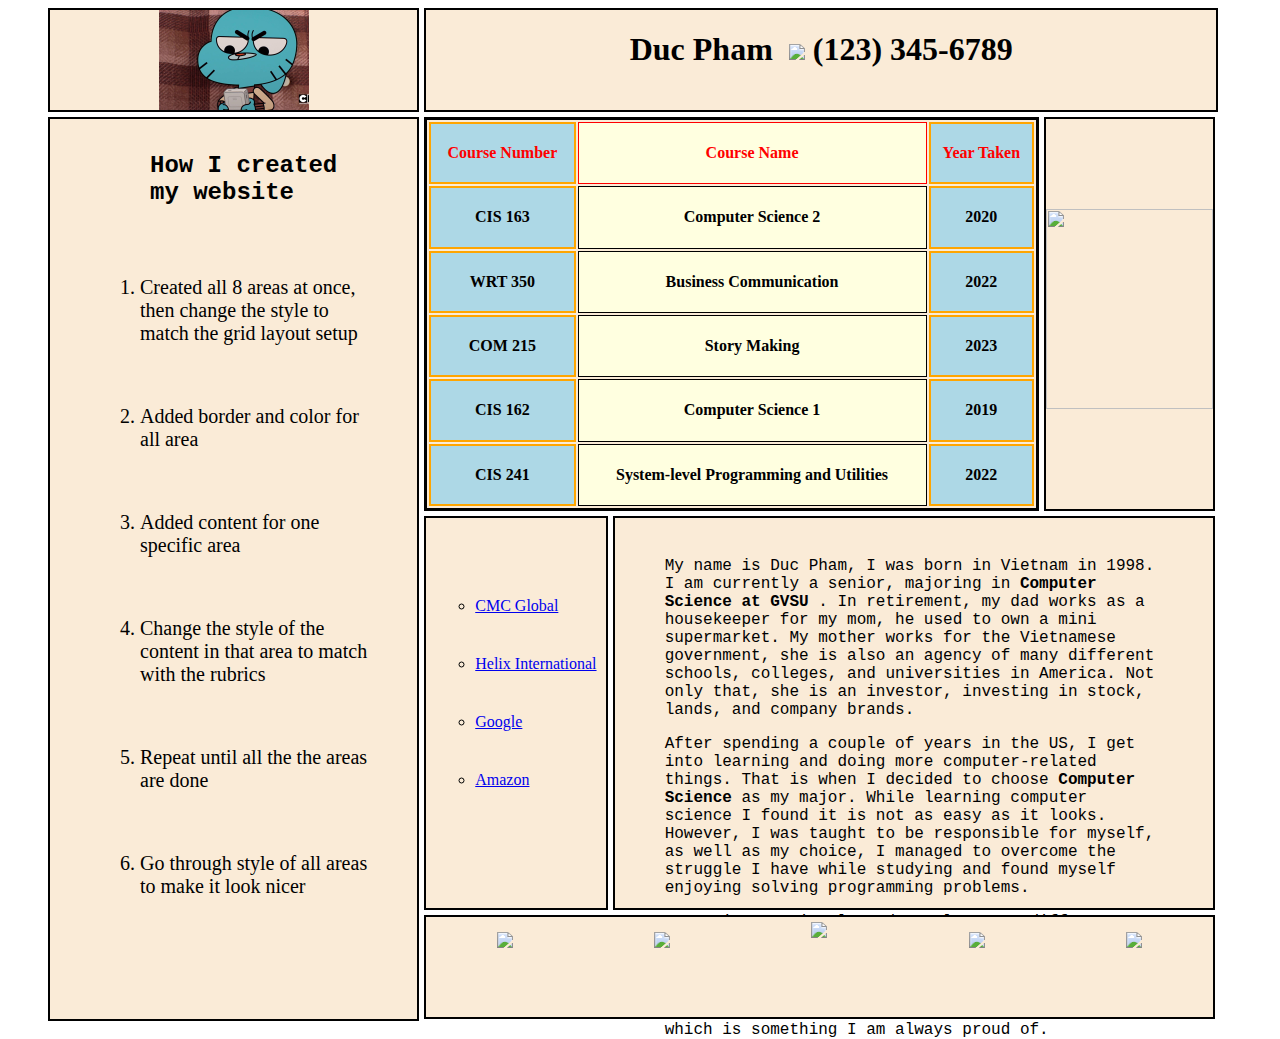
==== index.html @ 95d9cd55 "rubrics completed" ====
<!DOCTYPE html>
<html lang="en">

<head>
  <meta charset="UTF-8">
  <meta http-equiv="X-UA-Compatible" content="IE=edge">
  <meta name="viewport" content="width=device-width, initial-scale=1.0">
  <title>Duc Pham Webpage</title>

  <style>
    .mainbox {
      display: flex;
      flex-wrap: wrap;
      margin-left: 40px ;
    }

    .area1,
    .area2,
    .area3,
    .area4,
    .area5,
    .area6,
    .area7,
    .area8 {
      margin: 0 5px 5px 0;
      border: 2px solid black;
      display: flex;
      justify-content: center;
      align-content: stretch;
      background-color: antiquewhite;
    }

    .area1 {
      width: 30%;
      height: 100px;
    }

    .area2{
      width: 64.55%;
      height: 100px;
    }

    .area3 {
      width: 30%;
      height: 900px;
    }

    .area4 {
      width: 55vw;
      height: 390px;
    }

    .area4 th:nth-child(odd){
      border: 2px solid orange;
      background-color: lightblue;
    }

    .area4 th:nth-child(even){
      background-color: lightyellow;
    }

    .area5 {
      width: 15vw;
      height: 390px;
    }

    .area6 {
      width: 15vw;
      height: 390px;
    }

    .area7{
      width: 50vw;
      height: 390px;
    }

    .area8{
        width: 70vw;
        height: 100px;
    }

    .area_col {
      display: flex;
      flex-direction: column;
      width: 65%;
    }

    .area_row {
      display: flex;
      flex-direction: row;
    }

    .area1 img {
      height: 100%;
      object-fit: cover;
    }
    .area5 img{
        padding: 90px 0;
        width: 100%;
    }
    table,th,td{
        border: 1px solid;
    }

    .area4 th:hover{
      background-color: yellow;
    }

    .bio{
      margin-left: 50px;
      margin-right: 50px;
      margin-top: 23px;
      font-family: 'Courier New', Courier, monospace;
    }

    .area8 a{
      display: flex;
      margin: auto;
      align-items: center;
    }
    .area6 li{
      margin: auto 0 40px 0;
    }
    .area3 li{
      font-family:Georgia, 'Times New Roman', Times, serif;
      margin: 60px 0 50px 0;
      font-size: 20px;
    }

  </style>
</head>

<body>
  <div class="mainbox">
    <div class="area1">
      <img src="pic/gumball.jpg" alt:="my-image" />
    </div>
    <div class="area2">
      <h1>Duc Pham &nbsp;</h1>
      <h1><img src="pic/phone-icon.png" width="28px" alt:="phone-icon"/> (123) 345-6789</h1>
    </div>

    <div class="area3">
      <div class="bio">
        <h2 style="margin: 10px 0 70px 50px;">How I created my website</h2>
        <ol>
          <li> Created all 8 areas at once, then change the style to match the grid layout setup</li>
          <li> Added border and color for all area</li>
          <li> Added content for one specific area</li>
          <li> Change the style of the content in that area to match with the rubrics</li>
          <li> Repeat until all the the areas are done</li>
          <li> Go through style of all areas to make it look nicer</li>
        </ol>

      </div>
    </div>
    <div class="area_col">
      <div class="area_row">
        <div class="area4">
          <table style="width: 100%;">
            <tr>
                <th style="color:red">Course Number</th>
                <th style="color:red">Course Name</th>
                <th style="color:red">Year Taken</th>
            </tr>
            <tr>
                <th>CIS 163</th>
                <th>Computer Science 2</th>
                <th>2020</th>
            </tr>
            <tr>
                <th>WRT 350</th>
                <th>Business Communication</th>
                <th>2022</th>
            </tr><tr>
                <th>COM 215</th>
                <th>Story Making</th>
                <th>2023</th>
            </tr><tr>
                <th>CIS 162</th>
                <th>Computer Science 1</th>
                <th>2019</th>
            </tr><tr>
                <th>CIS 241</th>
                <th>System-level Programming and Utilities</th>
                <th>2022</th>
            </tr>
          </table>
        </div>
        <div class="area5">
           <img src="pic/com-sci.jpg" height="200px" alt:="phone-icon"/>
        </div>
      </div>
      <div class="area_row">
        <div class="area6">
          <ul style="list-style-type: circle; margin:auto">
            <li><a href="https://cmcglobal.com.vn/">CMC Global</a></li>
            <li><a href="https://helix-int.com/">Helix International</a></li>
            <li><a href="https://about.google//">Google</a></li>
            <li><a href="https://www.aboutamazon.com/">Amazon</a></li>
          </ul>
        </div>
        <div class="area7">
          <div class="bio">
            <p>My name is Duc Pham, I was born in Vietnam in 1998. I am currently a senior, majoring in
            <b>Computer Science at GVSU </b>. In retirement, my dad works as a housekeeper for my mom, he used
            to own a mini supermarket. My mother works for the Vietnamese government, she is also an
            agency of many different schools, colleges, and universities in America. Not only that, she is an
            investor, investing in stock, lands, and company brands.</p>
            <p>After spending a couple of years in the US, I get into learning and doing more computer-related
            things. That is when I decided to choose <b>Computer Science</b> as my major. While learning
            computer science I found it is not as easy as it looks. However, I was taught to be responsible for
            myself, as well as my choice, I managed to overcome the struggle I have while studying and
            found myself enjoying solving programming problems.</p>
            <p> As an international student, language
            differences can be a difficulty in pursuing my major, therefore, it always takes me a bit longer to
            understand the programming instructions and solve it. In the same way as my parents, I am
            hardworking and I won't give up until I archive something, which is something I am always
            proud of.</p>

          </div>
        </div>
      </div>
      <div class="area_row">
        <div class="area8">
          <a href="https://www.facebook.com/"><img src="pic/2021_Facebook_icon.svg.png" height="70px" alt:="facebook-icon"/></a>
          <a href="https://twitter.com/"><img src="pic/twitter.png" height="70px" alt:="twitter-icon"/></a>
          <a href="https://www.youtube.com/"><img src="pic/youtube.png" height="90px" alt:="youtube-icon"/></a>
          <a href="https://www.instagram.com/"><img src="pic/instagram.webp" height="70px" alt:="instagram-icon"/></a>
          <a href="https://www.skype.com/en/"><img src="pic/skype-icon.png" height="70px" alt:="skype-icon"/></a>
        </div>
      </div>
    </div>
  </div>
</body>

</html>
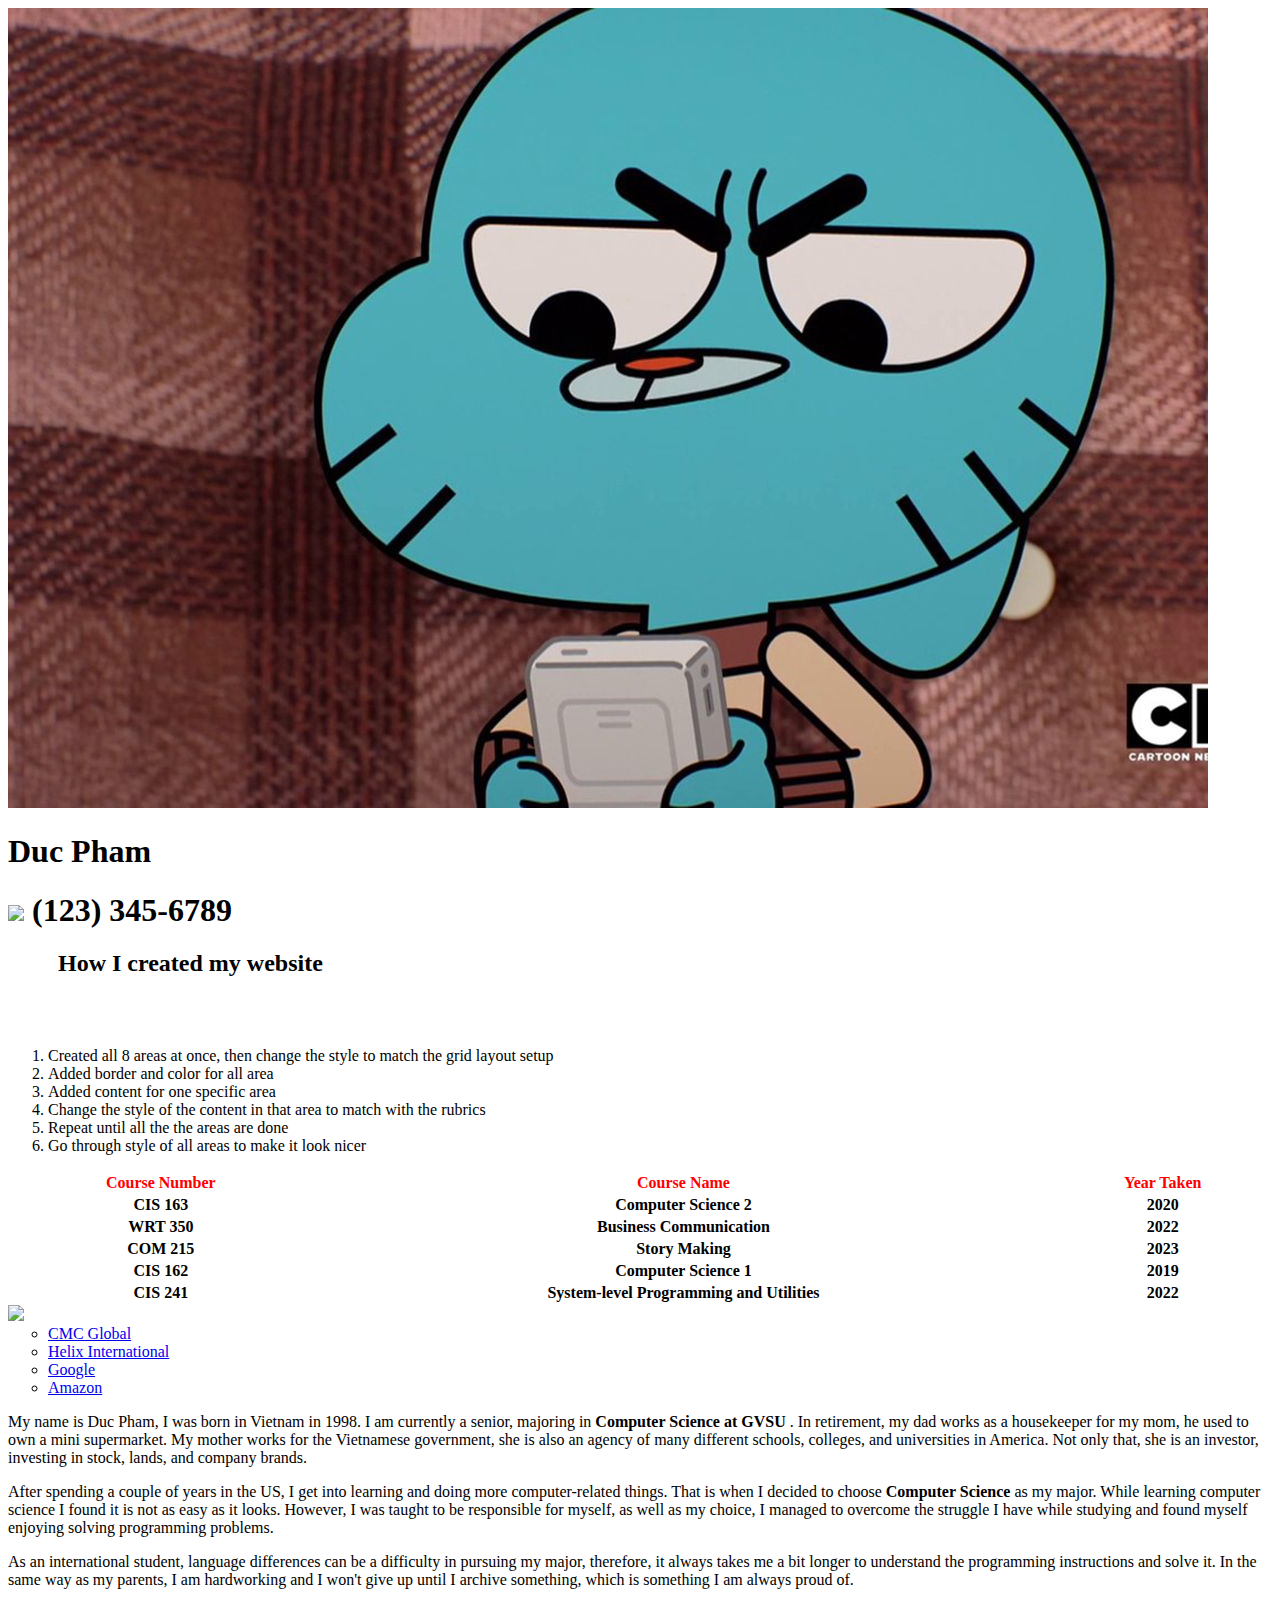
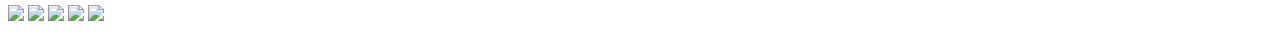
==== commit 3ac8d661: "add css" ====
--- a/index.html
+++ b/index.html
@@ -5,129 +5,8 @@
   <meta charset="UTF-8">
   <meta http-equiv="X-UA-Compatible" content="IE=edge">
   <meta name="viewport" content="width=device-width, initial-scale=1.0">
+  <link rel="stylesheet" type="text/css" href="style.css">
   <title>Duc Pham Webpage</title>
-
-  <style>
-    .mainbox {
-      display: flex;
-      flex-wrap: wrap;
-      margin-left: 40px ;
-    }
-
-    .area1,
-    .area2,
-    .area3,
-    .area4,
-    .area5,
-    .area6,
-    .area7,
-    .area8 {
-      margin: 0 5px 5px 0;
-      border: 2px solid black;
-      display: flex;
-      justify-content: center;
-      align-content: stretch;
-      background-color: antiquewhite;
-    }
-
-    .area1 {
-      width: 30%;
-      height: 100px;
-    }
-
-    .area2{
-      width: 64.55%;
-      height: 100px;
-    }
-
-    .area3 {
-      width: 30%;
-      height: 900px;
-    }
-
-    .area4 {
-      width: 55vw;
-      height: 390px;
-    }
-
-    .area4 th:nth-child(odd){
-      border: 2px solid orange;
-      background-color: lightblue;
-    }
-
-    .area4 th:nth-child(even){
-      background-color: lightyellow;
-    }
-
-    .area5 {
-      width: 15vw;
-      height: 390px;
-    }
-
-    .area6 {
-      width: 15vw;
-      height: 390px;
-    }
-
-    .area7{
-      width: 50vw;
-      height: 390px;
-    }
-
-    .area8{
-        width: 70vw;
-        height: 100px;
-    }
-
-    .area_col {
-      display: flex;
-      flex-direction: column;
-      width: 65%;
-    }
-
-    .area_row {
-      display: flex;
-      flex-direction: row;
-    }
-
-    .area1 img {
-      height: 100%;
-      object-fit: cover;
-    }
-    .area5 img{
-        padding: 90px 0;
-        width: 100%;
-    }
-    table,th,td{
-        border: 1px solid;
-    }
-
-    .area4 th:hover{
-      background-color: yellow;
-    }
-
-    .bio{
-      margin-left: 50px;
-      margin-right: 50px;
-      margin-top: 23px;
-      font-family: 'Courier New', Courier, monospace;
-    }
-
-    .area8 a{
-      display: flex;
-      margin: auto;
-      align-items: center;
-    }
-    .area6 li{
-      margin: auto 0 40px 0;
-    }
-    .area3 li{
-      font-family:Georgia, 'Times New Roman', Times, serif;
-      margin: 60px 0 50px 0;
-      font-size: 20px;
-    }
-
-  </style>
 </head>
 
 <body>
@@ -137,7 +16,7 @@
     </div>
     <div class="area2">
       <h1>Duc Pham &nbsp;</h1>
-      <h1><img src="pic/phone-icon.png" width="28px" alt:="phone-icon"/> (123) 345-6789</h1>
+      <h1><img src="pic/phone-icon.png" width="28px" alt:="phone-icon" /> (123) 345-6789</h1>
     </div>
 
     <div class="area3">
@@ -159,36 +38,39 @@
         <div class="area4">
           <table style="width: 100%;">
             <tr>
-                <th style="color:red">Course Number</th>
-                <th style="color:red">Course Name</th>
-                <th style="color:red">Year Taken</th>
+              <th style="color:red">Course Number</th>
+              <th style="color:red">Course Name</th>
+              <th style="color:red">Year Taken</th>
             </tr>
             <tr>
-                <th>CIS 163</th>
-                <th>Computer Science 2</th>
-                <th>2020</th>
+              <th>CIS 163</th>
+              <th>Computer Science 2</th>
+              <th>2020</th>
             </tr>
             <tr>
-                <th>WRT 350</th>
-                <th>Business Communication</th>
-                <th>2022</th>
-            </tr><tr>
-                <th>COM 215</th>
-                <th>Story Making</th>
-                <th>2023</th>
-            </tr><tr>
-                <th>CIS 162</th>
-                <th>Computer Science 1</th>
-                <th>2019</th>
-            </tr><tr>
-                <th>CIS 241</th>
-                <th>System-level Programming and Utilities</th>
-                <th>2022</th>
+              <th>WRT 350</th>
+              <th>Business Communication</th>
+              <th>2022</th>
+            </tr>
+            <tr>
+              <th>COM 215</th>
+              <th>Story Making</th>
+              <th>2023</th>
+            </tr>
+            <tr>
+              <th>CIS 162</th>
+              <th>Computer Science 1</th>
+              <th>2019</th>
+            </tr>
+            <tr>
+              <th>CIS 241</th>
+              <th>System-level Programming and Utilities</th>
+              <th>2022</th>
             </tr>
           </table>
         </div>
         <div class="area5">
-           <img src="pic/com-sci.jpg" height="200px" alt:="phone-icon"/>
+          <img src="pic/com-sci.jpg" height="200px" alt:="phone-icon" />
         </div>
       </div>
       <div class="area_row">
@@ -203,31 +85,33 @@
         <div class="area7">
           <div class="bio">
             <p>My name is Duc Pham, I was born in Vietnam in 1998. I am currently a senior, majoring in
-            <b>Computer Science at GVSU </b>. In retirement, my dad works as a housekeeper for my mom, he used
-            to own a mini supermarket. My mother works for the Vietnamese government, she is also an
-            agency of many different schools, colleges, and universities in America. Not only that, she is an
-            investor, investing in stock, lands, and company brands.</p>
+              <b>Computer Science at GVSU </b>. In retirement, my dad works as a housekeeper for my mom, he used
+              to own a mini supermarket. My mother works for the Vietnamese government, she is also an
+              agency of many different schools, colleges, and universities in America. Not only that, she is an
+              investor, investing in stock, lands, and company brands.
+            </p>
             <p>After spending a couple of years in the US, I get into learning and doing more computer-related
-            things. That is when I decided to choose <b>Computer Science</b> as my major. While learning
-            computer science I found it is not as easy as it looks. However, I was taught to be responsible for
-            myself, as well as my choice, I managed to overcome the struggle I have while studying and
-            found myself enjoying solving programming problems.</p>
+              things. That is when I decided to choose <b>Computer Science</b> as my major. While learning
+              computer science I found it is not as easy as it looks. However, I was taught to be responsible for
+              myself, as well as my choice, I managed to overcome the struggle I have while studying and
+              found myself enjoying solving programming problems.</p>
             <p> As an international student, language
-            differences can be a difficulty in pursuing my major, therefore, it always takes me a bit longer to
-            understand the programming instructions and solve it. In the same way as my parents, I am
-            hardworking and I won't give up until I archive something, which is something I am always
-            proud of.</p>
+              differences can be a difficulty in pursuing my major, therefore, it always takes me a bit longer to
+              understand the programming instructions and solve it. In the same way as my parents, I am
+              hardworking and I won't give up until I archive something, which is something I am always
+              proud of.</p>
 
           </div>
         </div>
       </div>
       <div class="area_row">
         <div class="area8">
-          <a href="https://www.facebook.com/"><img src="pic/2021_Facebook_icon.svg.png" height="70px" alt:="facebook-icon"/></a>
-          <a href="https://twitter.com/"><img src="pic/twitter.png" height="70px" alt:="twitter-icon"/></a>
-          <a href="https://www.youtube.com/"><img src="pic/youtube.png" height="90px" alt:="youtube-icon"/></a>
-          <a href="https://www.instagram.com/"><img src="pic/instagram.webp" height="70px" alt:="instagram-icon"/></a>
-          <a href="https://www.skype.com/en/"><img src="pic/skype-icon.png" height="70px" alt:="skype-icon"/></a>
+          <a href="https://www.facebook.com/"><img src="pic/2021_Facebook_icon.svg.png" height="70px"
+              alt:="facebook-icon" /></a>
+          <a href="https://twitter.com/"><img src="pic/twitter.png" height="70px" alt:="twitter-icon" /></a>
+          <a href="https://www.youtube.com/"><img src="pic/youtube.png" height="90px" alt:="youtube-icon" /></a>
+          <a href="https://www.instagram.com/"><img src="pic/instagram.webp" height="70px" alt:="instagram-icon" /></a>
+          <a href="https://www.skype.com/en/"><img src="pic/skype-icon.png" height="70px" alt:="skype-icon" /></a>
         </div>
       </div>
     </div>
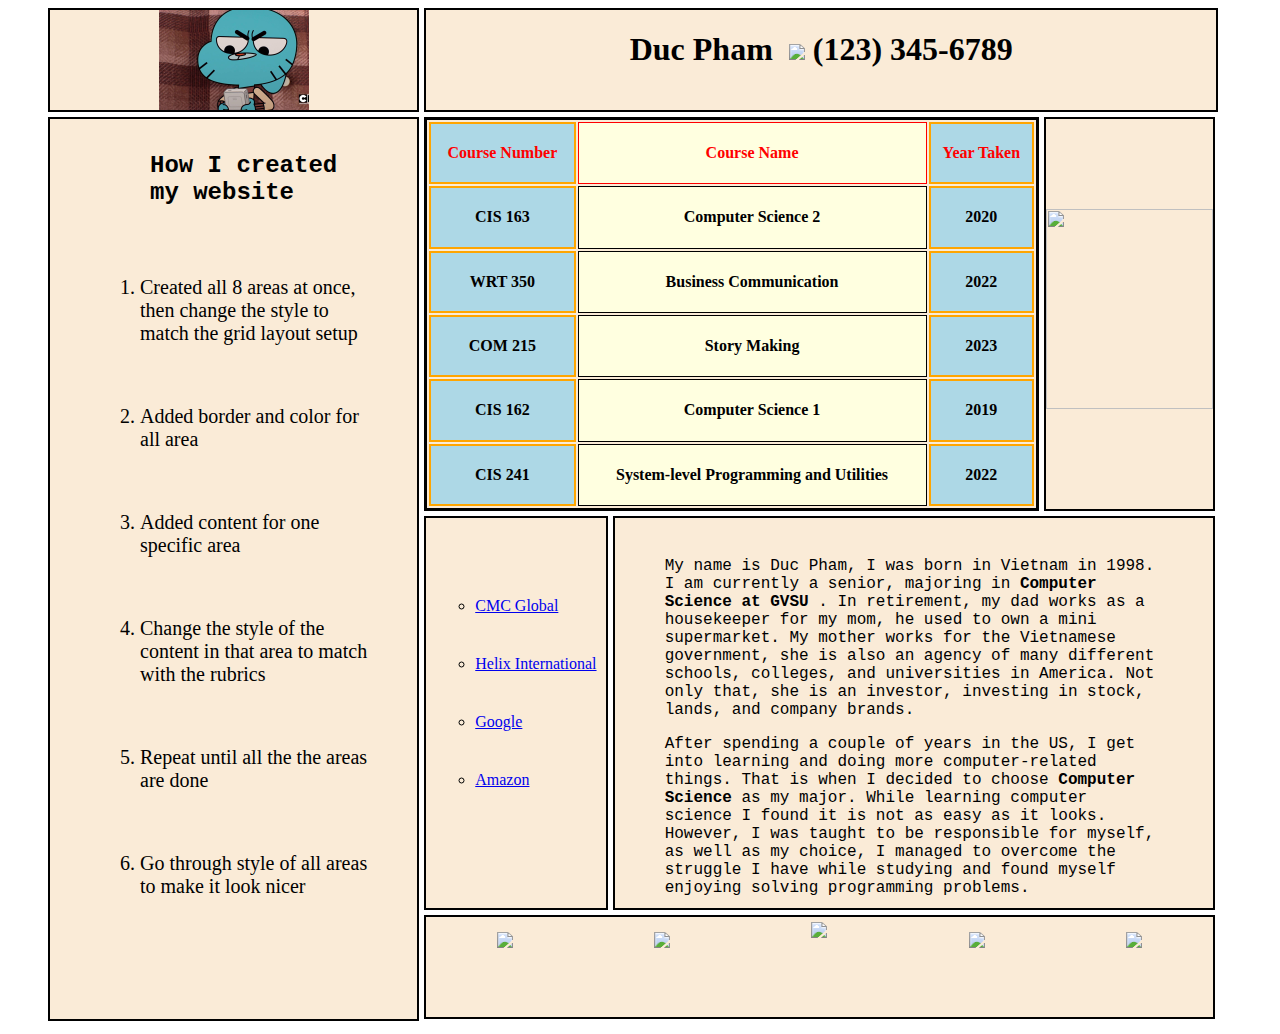
==== commit 32eb863c: ".." ====
--- a/index.html
+++ b/index.html
@@ -95,11 +95,6 @@
               computer science I found it is not as easy as it looks. However, I was taught to be responsible for
               myself, as well as my choice, I managed to overcome the struggle I have while studying and
               found myself enjoying solving programming problems.</p>
-            <p> As an international student, language
-              differences can be a difficulty in pursuing my major, therefore, it always takes me a bit longer to
-              understand the programming instructions and solve it. In the same way as my parents, I am
-              hardworking and I won't give up until I archive something, which is something I am always
-              proud of.</p>
 
           </div>
         </div>
--- a/style.css
+++ b/style.css
@@ -0,0 +1 @@
+.mainbox {display: flex;flex-wrap: wrap;margin-left: 40px;}.area1, .area2, .area3, .area4, .area5, .area6, .area7, .area8 {margin: 0 5px 5px 0;border: 2px solid black;display: flex;justify-content: center;align-content: stretch;background-color: antiquewhite;}.area1 {width: 30%;height: 100px;}.area2 {width: 64.55%;height: 100px;}.area3 {width: 30%;height: 900px;}.area4 {width: 55vw;height: 390px;}.area4 th:nth-child(odd) {border: 2px solid orange;background-color: lightblue;}.area4 th:nth-child(even) {background-color: lightyellow;}.area5 {width: 15vw;height: 390px;}.area6 {width: 15vw;height: 390px;}.area7 {width: 50vw;height: 390px;}.area8 {width: 70vw;height: 100px;}.area_col {display: flex;flex-direction: column;width: 65%;}.area_row {display: flex;flex-direction: row;}.area1 img {height: 100%;object-fit: cover;}.area5 img {padding: 90px 0;width: 100%;}table, th, td {border: 1px solid;}.area4 th:hover {background-color: yellow;}.bio {margin-left: 50px;margin-right: 50px;margin-top: 23px;font-family: 'Courier New', Courier, monospace;}.area8 a {display: flex;margin: auto;align-items: center;}.area6 li {margin: auto 0 40px 0;}.area3 li {font-family: Georgia, 'Times New Roman', Times, serif;margin: 60px 0 50px 0;font-size: 20px;}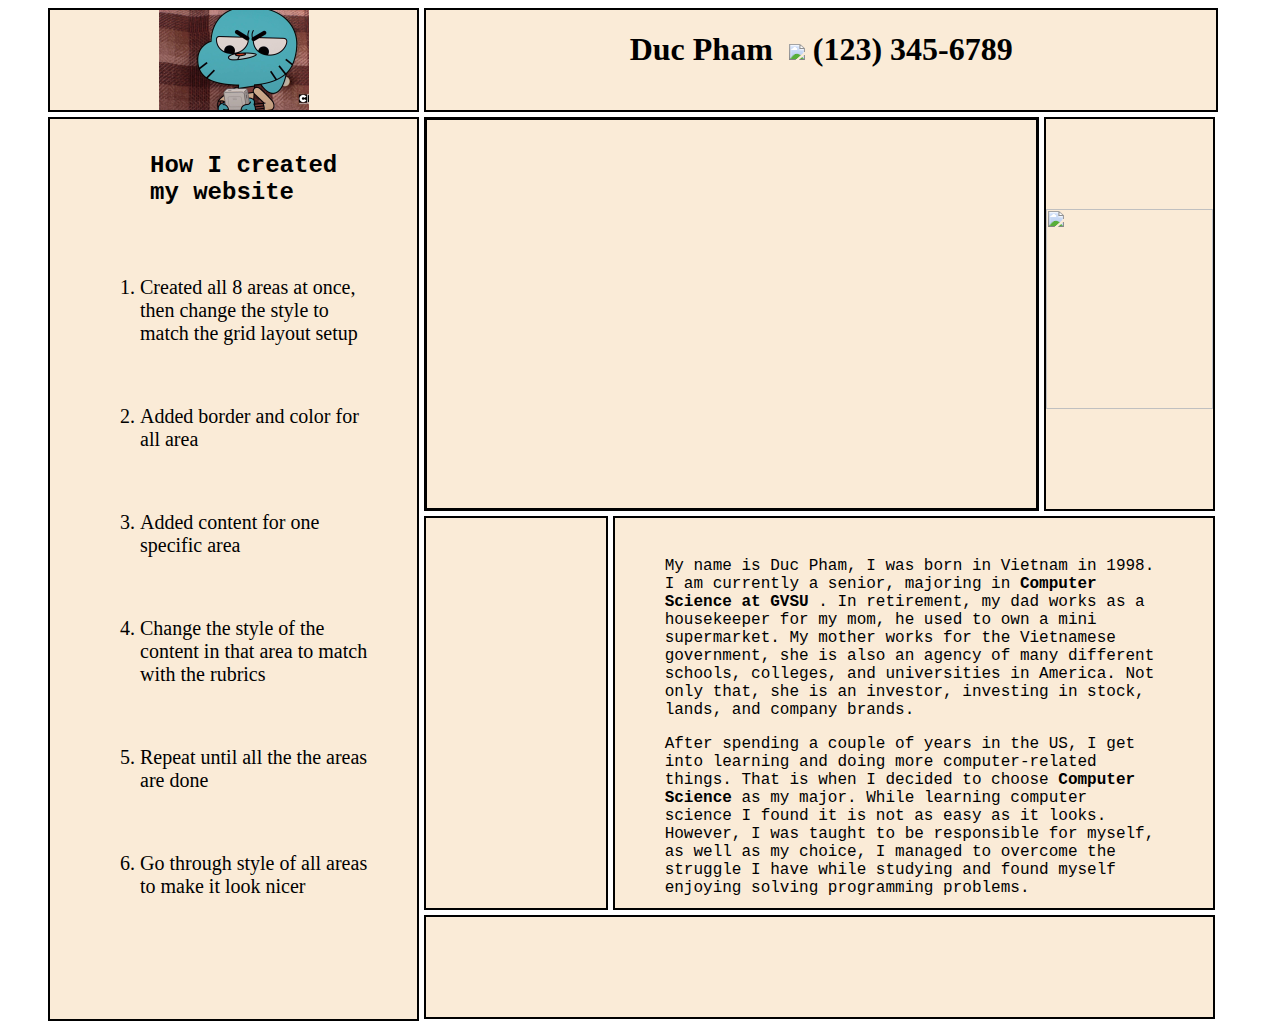
==== commit 2fc30d91: "change area 6 and 8" ====
--- a/index.html
+++ b/index.html
@@ -2,9 +2,14 @@
 <html lang="en">
 
 <head>
+
   <meta charset="UTF-8">
   <meta http-equiv="X-UA-Compatible" content="IE=edge">
   <meta name="viewport" content="width=device-width, initial-scale=1.0">
+
+  <script src="https://unpkg.com/@babel/standalone/babel.min.js"></script>
+  <script type="text/babel" src="mycode.ts"></script>
+
   <link rel="stylesheet" type="text/css" href="style.css">
   <title>Duc Pham Webpage</title>
 </head>
@@ -36,38 +41,7 @@
     <div class="area_col">
       <div class="area_row">
         <div class="area4">
-          <table style="width: 100%;">
-            <tr>
-              <th style="color:red">Course Number</th>
-              <th style="color:red">Course Name</th>
-              <th style="color:red">Year Taken</th>
-            </tr>
-            <tr>
-              <th>CIS 163</th>
-              <th>Computer Science 2</th>
-              <th>2020</th>
-            </tr>
-            <tr>
-              <th>WRT 350</th>
-              <th>Business Communication</th>
-              <th>2022</th>
-            </tr>
-            <tr>
-              <th>COM 215</th>
-              <th>Story Making</th>
-              <th>2023</th>
-            </tr>
-            <tr>
-              <th>CIS 162</th>
-              <th>Computer Science 1</th>
-              <th>2019</th>
-            </tr>
-            <tr>
-              <th>CIS 241</th>
-              <th>System-level Programming and Utilities</th>
-              <th>2022</th>
-            </tr>
-          </table>
+          <table id="area4-table" style="width: 100%;"></table>
         </div>
         <div class="area5">
           <img src="pic/com-sci.jpg" height="200px" alt:="phone-icon" />
@@ -75,12 +49,7 @@
       </div>
       <div class="area_row">
         <div class="area6">
-          <ul style="list-style-type: circle; margin:auto">
-            <li><a href="https://cmcglobal.com.vn/">CMC Global</a></li>
-            <li><a href="https://helix-int.com/">Helix International</a></li>
-            <li><a href="https://about.google//">Google</a></li>
-            <li><a href="https://www.aboutamazon.com/">Amazon</a></li>
-          </ul>
+          <ul id ="area6-ul" style="list-style-type: circle; margin:auto"></ul>
         </div>
         <div class="area7">
           <div class="bio">
@@ -101,16 +70,17 @@
       </div>
       <div class="area_row">
         <div class="area8">
-          <a href="https://www.facebook.com/"><img src="pic/2021_Facebook_icon.svg.png" height="70px"
+          <!-- <a href="https://www.facebook.com/"><img src="pic/2021_Facebook_icon.svg.png" height="70px"
               alt:="facebook-icon" /></a>
-          <a href="https://twitter.com/"><img src="pic/twitter.png" height="70px" alt:="twitter-icon" /></a>
+          <a href="https://twitter.com/"><img src="pic/twitter.png"/></a>
           <a href="https://www.youtube.com/"><img src="pic/youtube.png" height="90px" alt:="youtube-icon" /></a>
           <a href="https://www.instagram.com/"><img src="pic/instagram.webp" height="70px" alt:="instagram-icon" /></a>
-          <a href="https://www.skype.com/en/"><img src="pic/skype-icon.png" height="70px" alt:="skype-icon" /></a>
+          <a href="https://www.skype.com/en/"><img src="pic/skype-icon.png" height="70px" alt:="skype-icon" /></a> -->
         </div>
       </div>
     </div>
   </div>
+  
+  <script type="text/babel" src="mycode.ts"></script>
 </body>
-
 </html>--- a/style.css
+++ b/style.css
@@ -1 +1,128 @@
-.mainbox {display: flex;flex-wrap: wrap;margin-left: 40px;}.area1, .area2, .area3, .area4, .area5, .area6, .area7, .area8 {margin: 0 5px 5px 0;border: 2px solid black;display: flex;justify-content: center;align-content: stretch;background-color: antiquewhite;}.area1 {width: 30%;height: 100px;}.area2 {width: 64.55%;height: 100px;}.area3 {width: 30%;height: 900px;}.area4 {width: 55vw;height: 390px;}.area4 th:nth-child(odd) {border: 2px solid orange;background-color: lightblue;}.area4 th:nth-child(even) {background-color: lightyellow;}.area5 {width: 15vw;height: 390px;}.area6 {width: 15vw;height: 390px;}.area7 {width: 50vw;height: 390px;}.area8 {width: 70vw;height: 100px;}.area_col {display: flex;flex-direction: column;width: 65%;}.area_row {display: flex;flex-direction: row;}.area1 img {height: 100%;object-fit: cover;}.area5 img {padding: 90px 0;width: 100%;}table, th, td {border: 1px solid;}.area4 th:hover {background-color: yellow;}.bio {margin-left: 50px;margin-right: 50px;margin-top: 23px;font-family: 'Courier New', Courier, monospace;}.area8 a {display: flex;margin: auto;align-items: center;}.area6 li {margin: auto 0 40px 0;}.area3 li {font-family: Georgia, 'Times New Roman', Times, serif;margin: 60px 0 50px 0;font-size: 20px;}+.mainbox {
+    display: flex;
+    flex-wrap: wrap;
+    margin-left: 40px;
+}
+
+.area1,
+.area2,
+.area3,
+.area4,
+.area5,
+.area6,
+.area7,
+.area8 {
+    margin: 0 5px 5px 0;
+    border: 2px solid black;
+    display: flex;
+    justify-content: center;
+    align-content: stretch;
+    background-color: antiquewhite;
+}
+
+.area1 {
+    width: 30%;
+    height: 100px;
+}
+
+.area2 {
+    width: 64.55%;
+    height: 100px;
+}
+
+.area3 {
+    width: 30%;
+    height: 900px;
+}
+
+.area4 {
+    width: 55vw;
+    height: 390px;
+}
+
+.area4 th:nth-child(odd) {
+    border: 2px solid orange;
+    background-color: lightblue;
+}
+
+.area4 th:nth-child(even) {
+    background-color: lightyellow;
+}
+
+.area5 {
+    width: 15vw;
+    height: 390px;
+}
+
+.area6 {
+    width: 15vw;
+    height: 390px;
+}
+
+.area7 {
+    width: 50vw;
+    height: 390px;
+}
+
+.area8 {
+    width: 70vw;
+    height: 100px;
+}
+
+.area_col {
+    display: flex;
+    flex-direction: column;
+    width: 65%;
+}
+
+.area_row {
+    display: flex;
+    flex-direction: row;
+}
+
+.area1 img {
+    height: 100%;
+    object-fit: cover;
+}
+
+.area5 img {
+    padding: 90px 0;
+    width: 100%;
+}
+
+table,
+th,
+td {
+    border: 1px solid;
+}
+
+.area4 th:hover {
+    background-color: yellow;
+}
+
+.bio {
+    margin-left: 50px;
+    margin-right: 50px;
+    margin-top: 23px;
+    font-family: 'Courier New', Courier, monospace;
+}
+
+.area8 a {
+    display: flex;
+    margin: auto;
+    align-items: center;
+}
+
+.area6 li {
+    margin: auto 0 40px 0;
+}
+
+.area3 li {
+    font-family: Georgia, 'Times New Roman', Times, serif;
+    margin: 60px 0 50px 0;
+    font-size: 20px;
+}
+
+.area8 img{
+    height: 70px;
+}